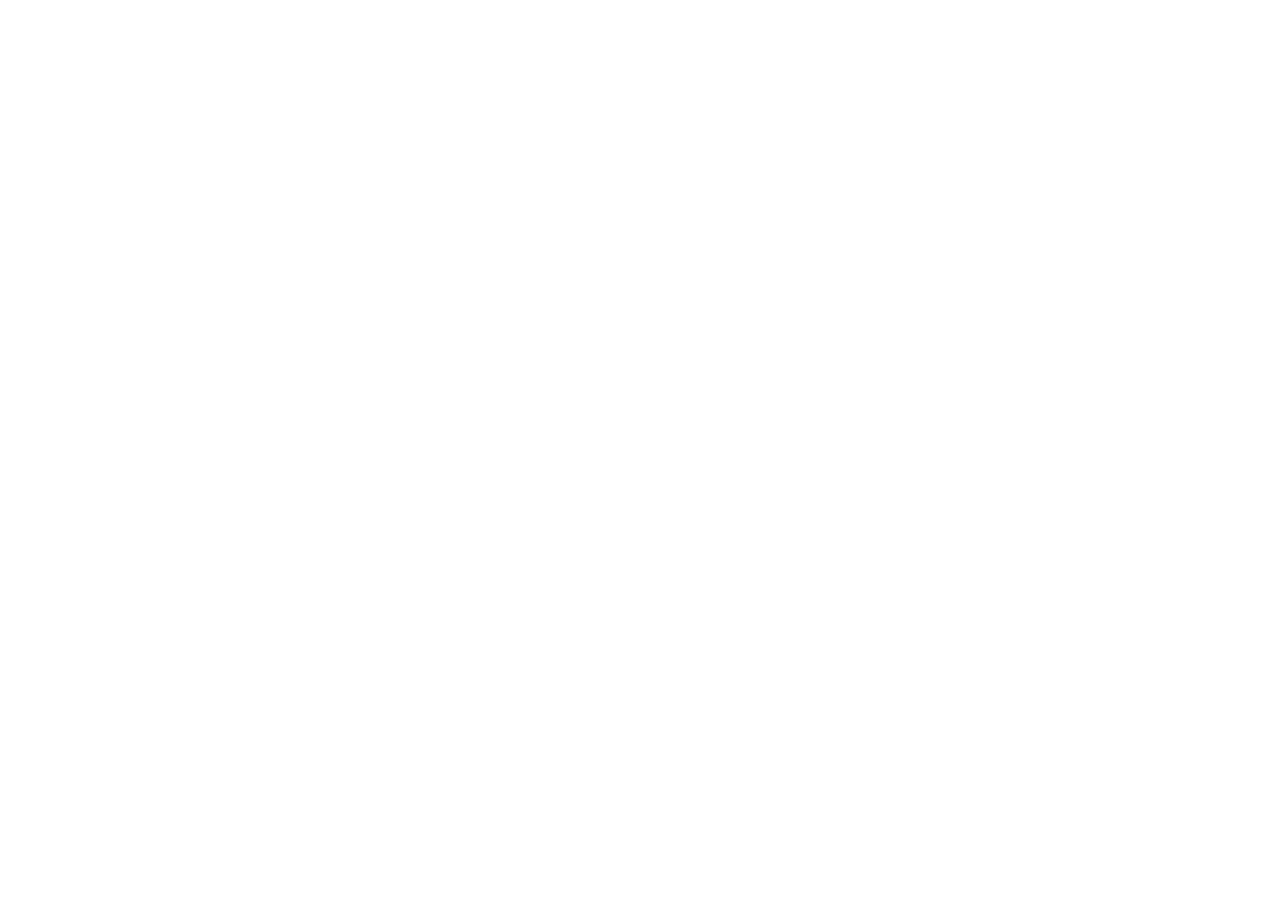
==== deep-link/example.html @ eb2fdbd7 "f" ====
<!DOCTYPE html>
<html>
  <head>
    <meta name="viewport" content="initial-scale=1, maximum-scale=1" />

    <style>
      *,
      *:before,
      *:after {
        box-sizing: border-box;
      }
      a {
        font-family: monospace;
        display: block;
        width: 100%;
        margin: 10px 0;
        padding: 25px;
        background: #060;
        color: #fff;
        text-align: center;
        font-size: 20px;
      }
    </style>
  </head>
  <body>
    <script src="./browser-deeplink.js" type="text/javascript"></script>

    <script type="text/javascript">
      const isDesktop = () => {
        const navigatorAgent =
          navigator.userAgent || navigator.vendor || window.opera;
        return !(
          /(android|bb\d+|meego).+mobile|avantgo|bada\/|blackberry|blazer|compal|elaine|fennec|hiptop|iemobile|ip(hone|od)|iris|kindle|lge |maemo|midp|mmp|mobile.+firefox|netfront|opera m(ob|in)i|palm( os)?|phone|p(ixi|re)\/|plucker|pocket|psp|series([46])0|symbian|treo|up\.(browser|link)|vodafone|wap|windows ce|xda|xiino|android|ipad|playbook|silk/i.test(
            navigatorAgent
          ) ||
          /1207|6310|6590|3gso|4thp|50[1-6]i|770s|802s|a wa|abac|ac(er|oo|s-)|ai(ko|rn)|al(av|ca|co)|amoi|an(ex|ny|yw)|aptu|ar(ch|go)|as(te|us)|attw|au(di|-m|r |s )|avan|be(ck|ll|nq)|bi(lb|rd)|bl(ac|az)|br([ev])w|bumb|bw-([nu])|c55\/|capi|ccwa|cdm-|cell|chtm|cldc|cmd-|co(mp|nd)|craw|da(it|ll|ng)|dbte|dc-s|devi|dica|dmob|do([cp])o|ds(12|-d)|el(49|ai)|em(l2|ul)|er(ic|k0)|esl8|ez([4-7]0|os|wa|ze)|fetc|fly([-_])|g1 u|g560|gene|gf-5|g-mo|go(\.w|od)|gr(ad|un)|haie|hcit|hd-([mpt])|hei-|hi(pt|ta)|hp( i|ip)|hs-c|ht(c([- _agpst])|tp)|hu(aw|tc)|i-(20|go|ma)|i230|iac([ \-/])|ibro|idea|ig01|ikom|im1k|inno|ipaq|iris|ja([tv])a|jbro|jemu|jigs|kddi|keji|kgt([ /])|klon|kpt |kwc-|kyo([ck])|le(no|xi)|lg( g|\/([klu])|50|54|-[a-w])|libw|lynx|m1-w|m3ga|m50\/|ma(te|ui|xo)|mc(01|21|ca)|m-cr|me(rc|ri)|mi(o8|oa|ts)|mmef|mo(01|02|bi|de|do|t([- ov])|zz)|mt(50|p1|v )|mwbp|mywa|n10[0-2]|n20[2-3]|n30([02])|n50([025])|n7(0([01])|10)|ne(([cm])-|on|tf|wf|wg|wt)|nok([6i])|nzph|o2im|op(ti|wv)|oran|owg1|p800|pan([adt])|pdxg|pg(13|-([1-8]|c))|phil|pire|pl(ay|uc)|pn-2|po(ck|rt|se)|prox|psio|pt-g|qa-a|qc(07|12|21|32|60|-[2-7]|i-)|qtek|r380|r600|raks|rim9|ro(ve|zo)|s55\/|sa(ge|ma|mm|ms|ny|va)|sc(01|h-|oo|p-)|sdk\/|se(c([-01])|47|mc|nd|ri)|sgh-|shar|sie([-m])|sk-0|sl(45|id)|sm(al|ar|b3|it|t5)|so(ft|ny)|sp(01|h-|v-|v )|sy(01|mb)|t2(18|50)|t6(00|10|18)|ta(gt|lk)|tcl-|tdg-|tel([im])|tim-|t-mo|to(pl|sh)|ts(70|m-|m3|m5)|tx-9|up(\.b|g1|si)|utst|v400|v750|veri|vi(rg|te)|vk(40|5[0-3]|-v)|vm40|voda|vulc|vx(52|53|60|61|70|80|81|83|85|98)|w3c([- ])|webc|whit|wi(g |nc|nw)|wmlb|wonu|x700|yas-|your|zeto|zte-/i.test(
            navigatorAgent.substr(0, 4)
          )
        );
      };

      const fallback = "https://instagram.com/ukraine";
      const profileInApp = "instagram://user?username=ukraine";

      window.addEventListener("DOMContentLoaded", () => {
        deeplink.setup({
          iOS: {
            appId: "389801252",
            appName: "instagram",
            storeUrl: fallback,
          },
          android: {
            appId: "com.instagram.android",
            storeUrl: fallback,
          },
        });

        if (isDesktop()) {
          window.location.href = fallback;
        } else {
          deeplink.open(profileInApp);
        }
      });
    </script>
  </body>
</html>
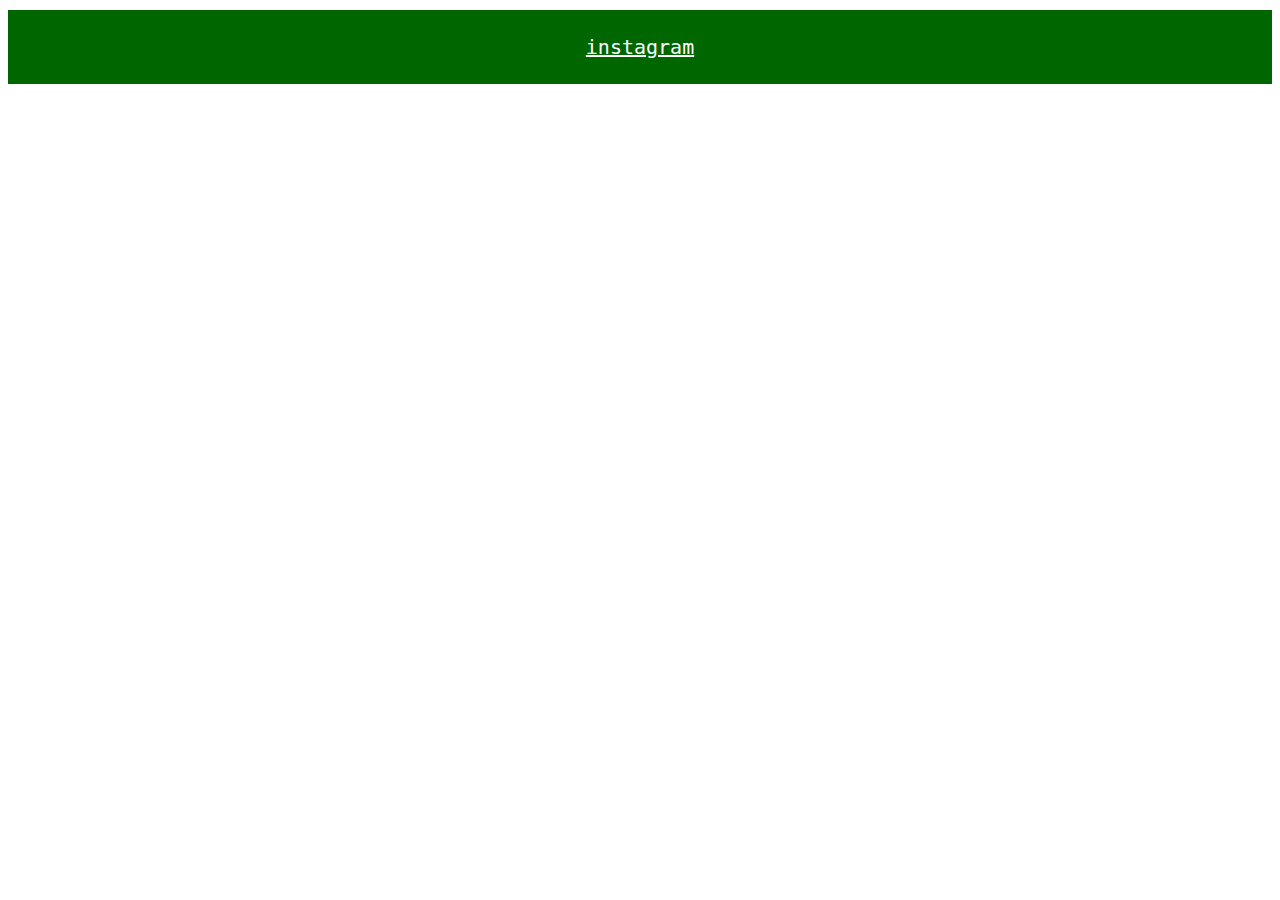
==== commit 7134b2b5: "m" ====
--- a/deep-link/example.html
+++ b/deep-link/example.html
@@ -25,6 +25,8 @@
   <body>
     <script src="./browser-deeplink.js" type="text/javascript"></script>
 
+    <a href="#" class="link"> instagram </a>
+
     <script type="text/javascript">
       const isDesktop = () => {
         const navigatorAgent =
@@ -39,10 +41,11 @@
         );
       };
 
-      const fallback = "https://instagram.com/ukraine";
-      const profileInApp = "instagram://user?username=ukraine";
+      document.querySelector(".link").addEventListener("click", (e) => {
+        e.preventDefault();
+        const fallback = "https://instagram.com/v_derenko";
+        const profileInApp = "instagram://user?username=v_derenko";
 
-      window.addEventListener("DOMContentLoaded", () => {
         deeplink.setup({
           iOS: {
             appId: "389801252",
@@ -55,11 +58,7 @@
           },
         });
 
-        if (isDesktop()) {
-          window.location.href = fallback;
-        } else {
-          deeplink.open(profileInApp);
-        }
+        deeplink.open(profileInApp);
       });
     </script>
   </body>
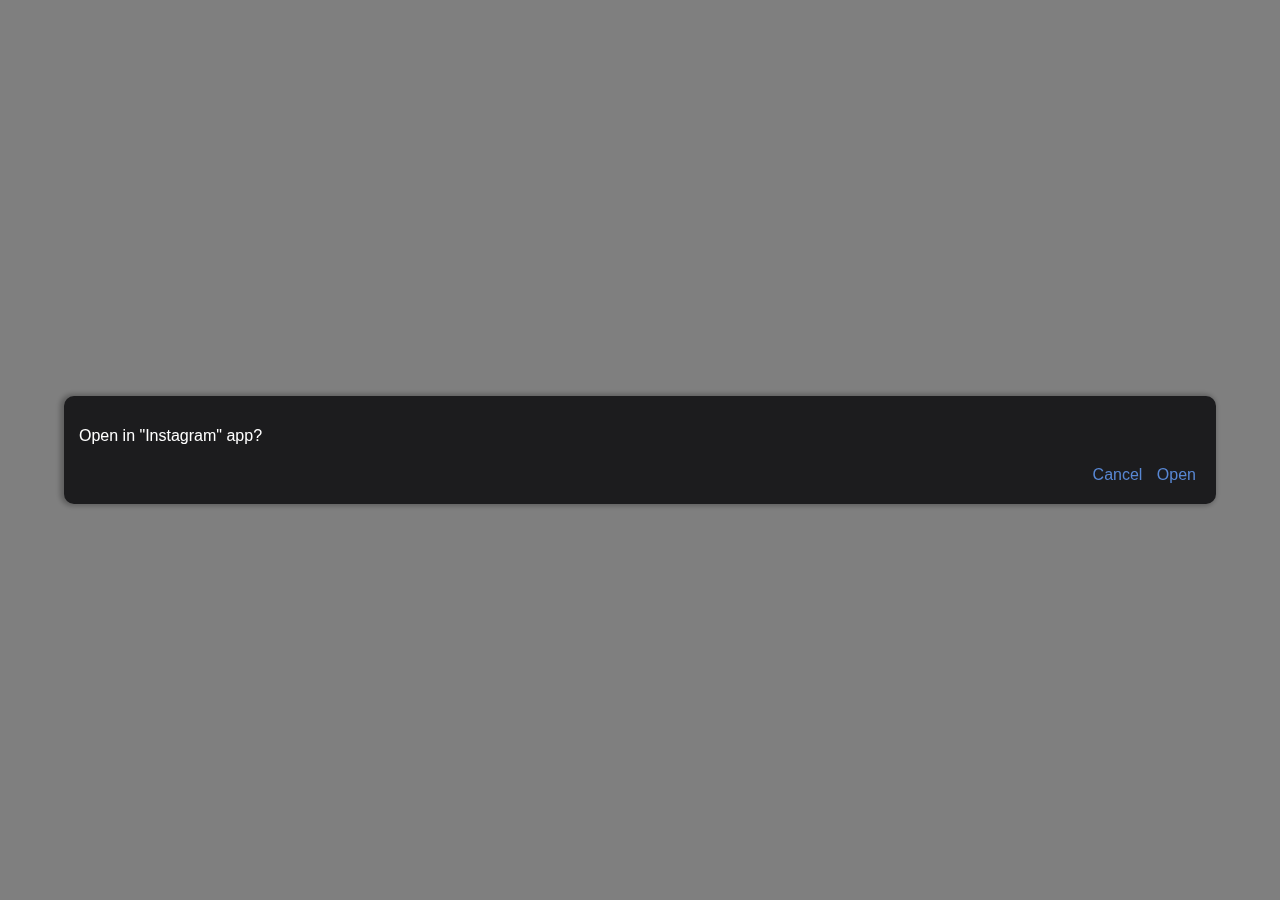
==== commit ea42a406: "1" ====
--- a/deep-link/example.html
+++ b/deep-link/example.html
@@ -8,24 +8,61 @@
       *:before,
       *:after {
         box-sizing: border-box;
+        font-family: sans-serif;
       }
-      a {
-        font-family: monospace;
-        display: block;
+      .modal {
+        position: fixed;
+        top: 50%;
+        left: 50%;
+        transform: translate(-50%, -50%);
+        padding: 15px;
+        width: 90%;
+        background: #1c1c1e;
+        border-radius: 10px;
+        z-index: 999;
+        box-shadow: -2px 0px 5px 2px rgba(0, 0, 0, 0.26);
+      }
+
+      .modal p {
+        color: #fff;
+      }
+
+      .modal a {
+        text-decoration: none;
+        color: #5887d3;
+        display: inline-block;
+        padding: 5px;
+      }
+
+      .modal a.close {
+        margin-right: 10px;
+      }
+
+      .modal .footer {
+        text-align: right;
+      }
+
+      .overlay {
+        position: fixed;
+        top: 0;
+        left: 0;
         width: 100%;
-        margin: 10px 0;
-        padding: 25px;
-        background: #060;
-        color: #fff;
-        text-align: center;
-        font-size: 20px;
+        height: 100%;
+        background: rgba(0, 0, 0, 0.5);
       }
     </style>
   </head>
   <body>
+    <div class="overlay"></div>
+    <div class="modal">
+      <p>Open in "Instagram" app?</p>
+      <div class="footer">
+        <a class="cancel" href="#">Cancel</a>
+        <a class="open" href="#">Open</a>
+      </div>
+    </div>
+
     <script src="./browser-deeplink.js" type="text/javascript"></script>
-
-    <a href="#" class="link"> instagram </a>
 
     <script type="text/javascript">
       const isDesktop = () => {
@@ -41,11 +78,11 @@
         );
       };
 
-      document.querySelector(".link").addEventListener("click", (e) => {
+      const fallback = "https://instagram.com/v_derenko";
+      const profileInApp = "instagram://user?username=v_derenko";
+
+      document.querySelector("a.open").addEventListener("click", (e) => {
         e.preventDefault();
-        const fallback = "https://instagram.com/v_derenko";
-        const profileInApp = "instagram://user?username=v_derenko";
-
         deeplink.setup({
           iOS: {
             appId: "389801252",
@@ -58,7 +95,11 @@
           },
         });
 
-        deeplink.open(profileInApp);
+        if (isDesktop()) {
+          window.location.href = fallback;
+        } else {
+          deeplink.open(profileInApp);
+        }
       });
     </script>
   </body>
